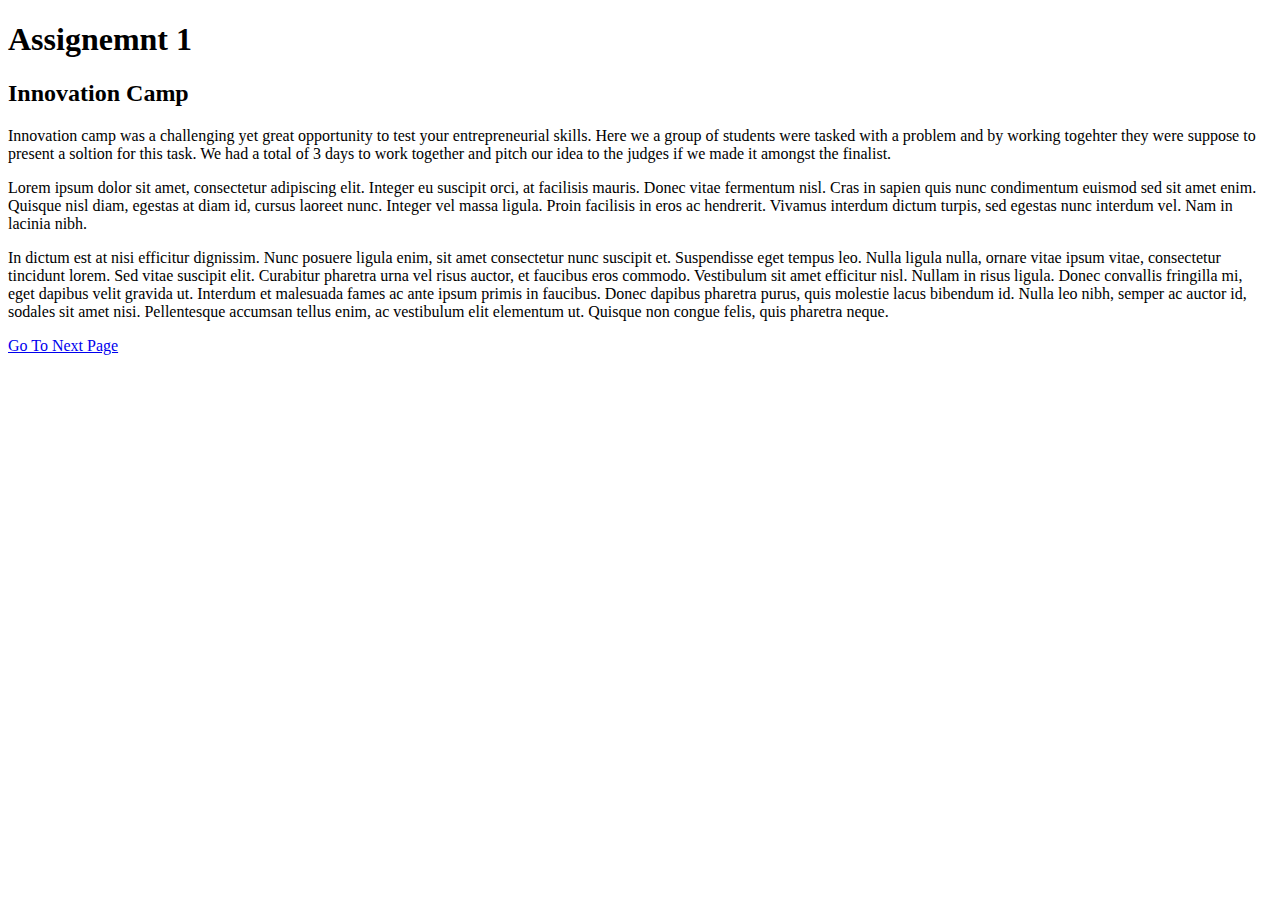
==== index.html @ 83033112 "init" ====
<!DOCTYPE html>
<html lang="en">
  <head>
    <title>Main Page</title>
    <meta charset="UTF-8" />
  </head>

  <body>
    <h1>Assignemnt 1</h1>
    <h2>Innovation Camp</h2>
    <p>
      Innovation camp was a challenging yet great opportunity to test your
      entrepreneurial skills. Here we a group of students were tasked with a
      problem and by working togehter they were suppose to present a soltion for
      this task. We had a total of 3 days to work together and pitch our idea to
      the judges if we made it amongst the finalist.
    </p>

    <p>
      Lorem ipsum dolor sit amet, consectetur adipiscing elit. Integer eu
      suscipit orci, at facilisis mauris. Donec vitae fermentum nisl. Cras in
      sapien quis nunc condimentum euismod sed sit amet enim. Quisque nisl diam,
      egestas at diam id, cursus laoreet nunc. Integer vel massa ligula. Proin
      facilisis in eros ac hendrerit. Vivamus interdum dictum turpis, sed
      egestas nunc interdum vel. Nam in lacinia nibh.
    </p>

    <p>
      In dictum est at nisi efficitur dignissim. Nunc posuere ligula enim, sit
      amet consectetur nunc suscipit et. Suspendisse eget tempus leo. Nulla
      ligula nulla, ornare vitae ipsum vitae, consectetur tincidunt lorem. Sed
      vitae suscipit elit. Curabitur pharetra urna vel risus auctor, et faucibus
      eros commodo. Vestibulum sit amet efficitur nisl. Nullam in risus ligula.
      Donec convallis fringilla mi, eget dapibus velit gravida ut. Interdum et
      malesuada fames ac ante ipsum primis in faucibus. Donec dapibus pharetra
      purus, quis molestie lacus bibendum id. Nulla leo nibh, semper ac auctor
      id, sodales sit amet nisi. Pellentesque accumsan tellus enim, ac
      vestibulum elit elementum ut. Quisque non congue felis, quis pharetra
      neque.
    </p>

    <p><a href="Secondary/Page 2.html">Go To Next Page</a></p>
  </body>
</html>
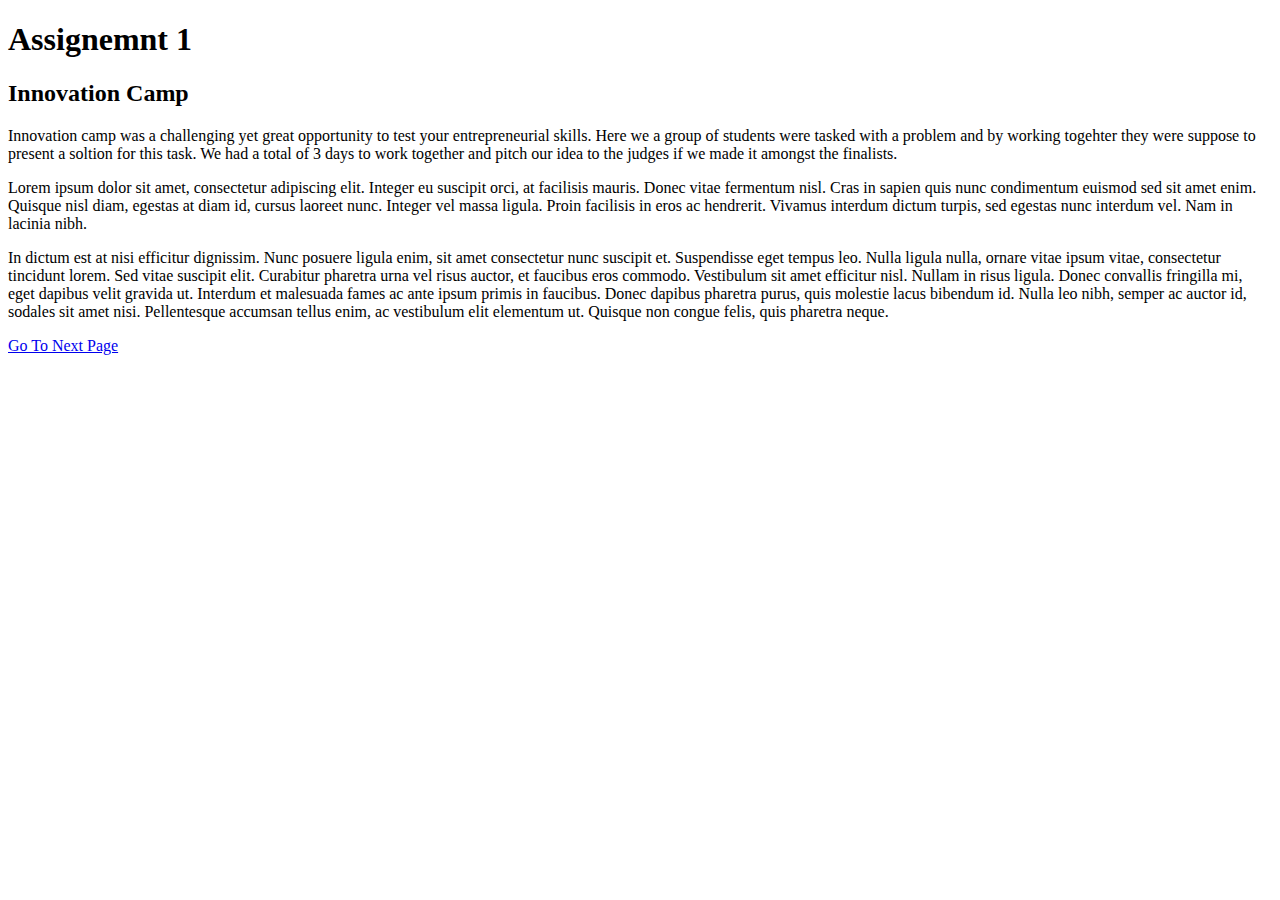
==== commit b1162e78: "init" ====
--- a/index.html
+++ b/index.html
@@ -13,7 +13,7 @@
       entrepreneurial skills. Here we a group of students were tasked with a
       problem and by working togehter they were suppose to present a soltion for
       this task. We had a total of 3 days to work together and pitch our idea to
-      the judges if we made it amongst the finalist.
+      the judges if we made it amongst the finalists.
     </p>
 
     <p>
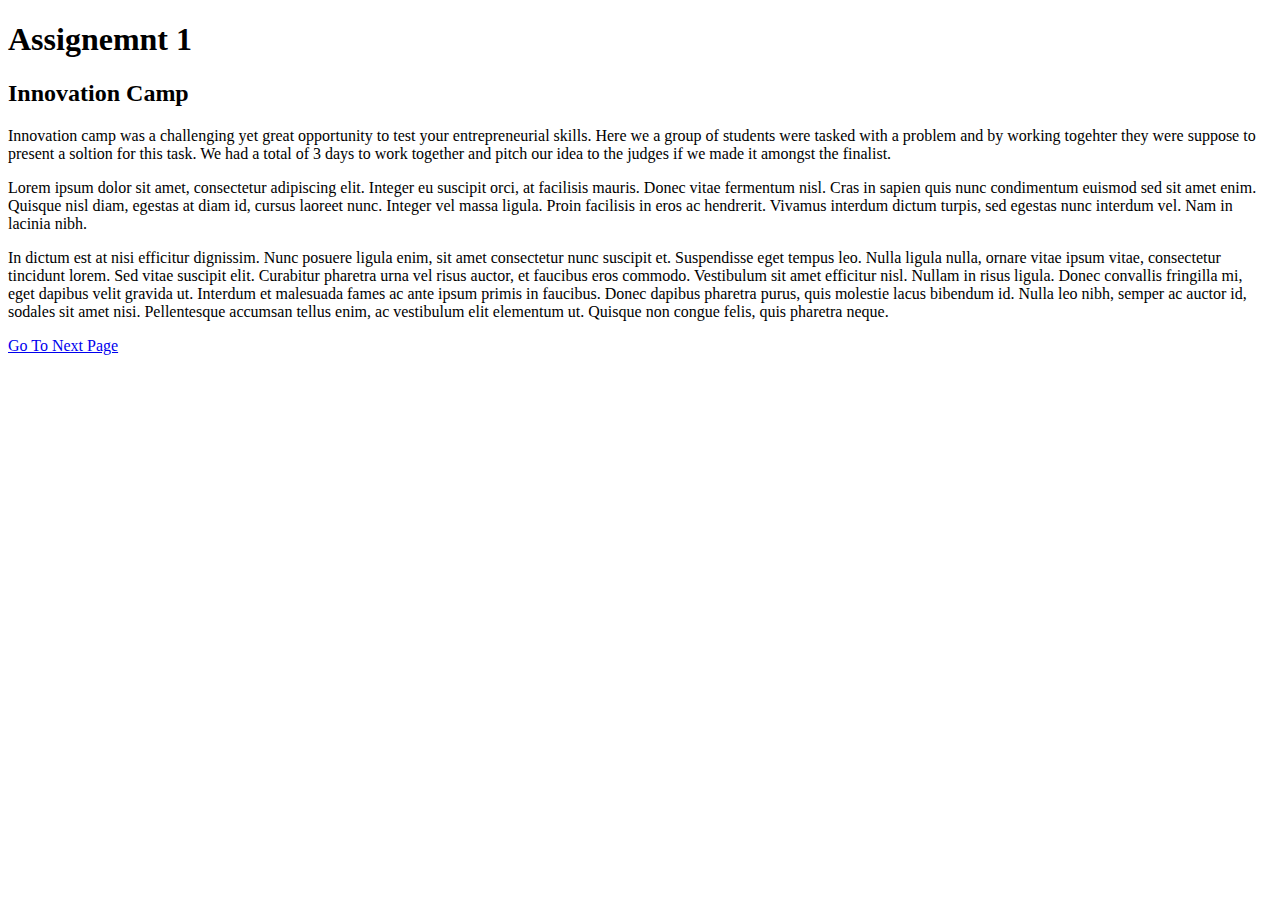
==== commit 72deea31: "Innov" ====
--- a/index.html
+++ b/index.html
@@ -13,7 +13,7 @@
       entrepreneurial skills. Here we a group of students were tasked with a
       problem and by working togehter they were suppose to present a soltion for
       this task. We had a total of 3 days to work together and pitch our idea to
-      the judges if we made it amongst the finalists.
+      the judges if we made it amongst the finalist.
     </p>
 
     <p>
